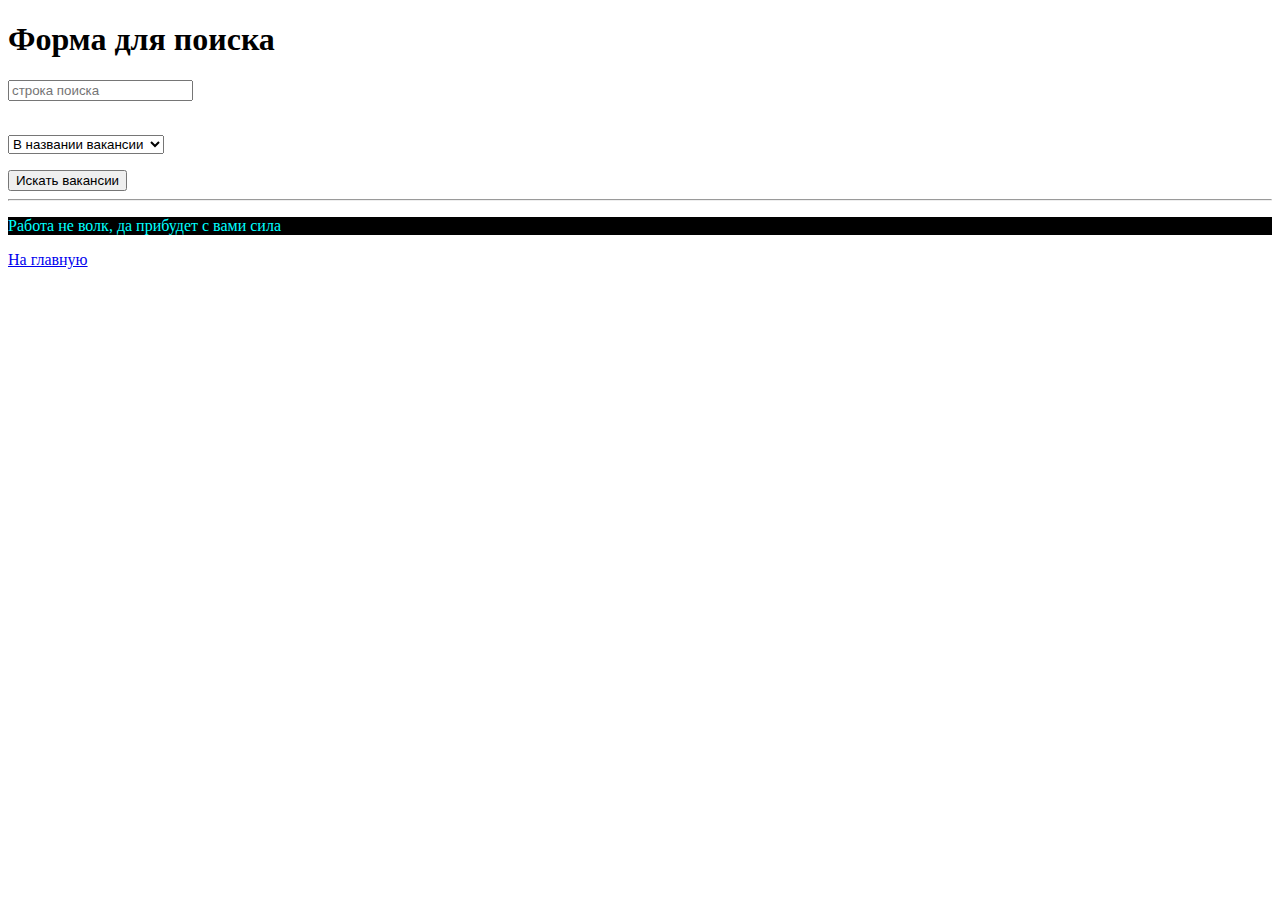
==== hhru/templates/form.html @ 822c423d "Added form.html and results.html" ====
<!DOCTYPE html>
<html lang="en">
<head>
    <meta charset="UTF-8">
    <title>Поиск</title>
<!--    подключение css-->
    <link href="main.css" rel="stylesheet">

</head>
<body>

    <h1>Форма для поиска</h1>
    <!--    form для отправки данных на сервер-->
    <form action="results.html">
<!--        input - поля для ввода данных или кнопки-->
<!--        type - тип поля, value-его значение, placeholder-подсказка-->
        <input type="text" name="query_string" value="" placeholder="строка поиска">
        <br>
        <br>
<!--        submit - кнопка-->
<!--        select - выпадающий список-->
        <p><select name="where">
                <option value="all">Везде</option>
                <option value="company">В названии компании</option>
                <option selected value="name">В названии вакансии</option>
            </select></p>
        <input type="submit" value="Искать вакансии">
    </form>
    <hr>

<p class="proverb">
    Работа не волк, да прибудет с вами сила
</p>

    <a href="index.html">На главную</a>
</body>
</html>
---- hhru/templates/main.css ----
.proverb {
    color: aqua;
    background-color: black;
}

.maintext {
    color: black;
}
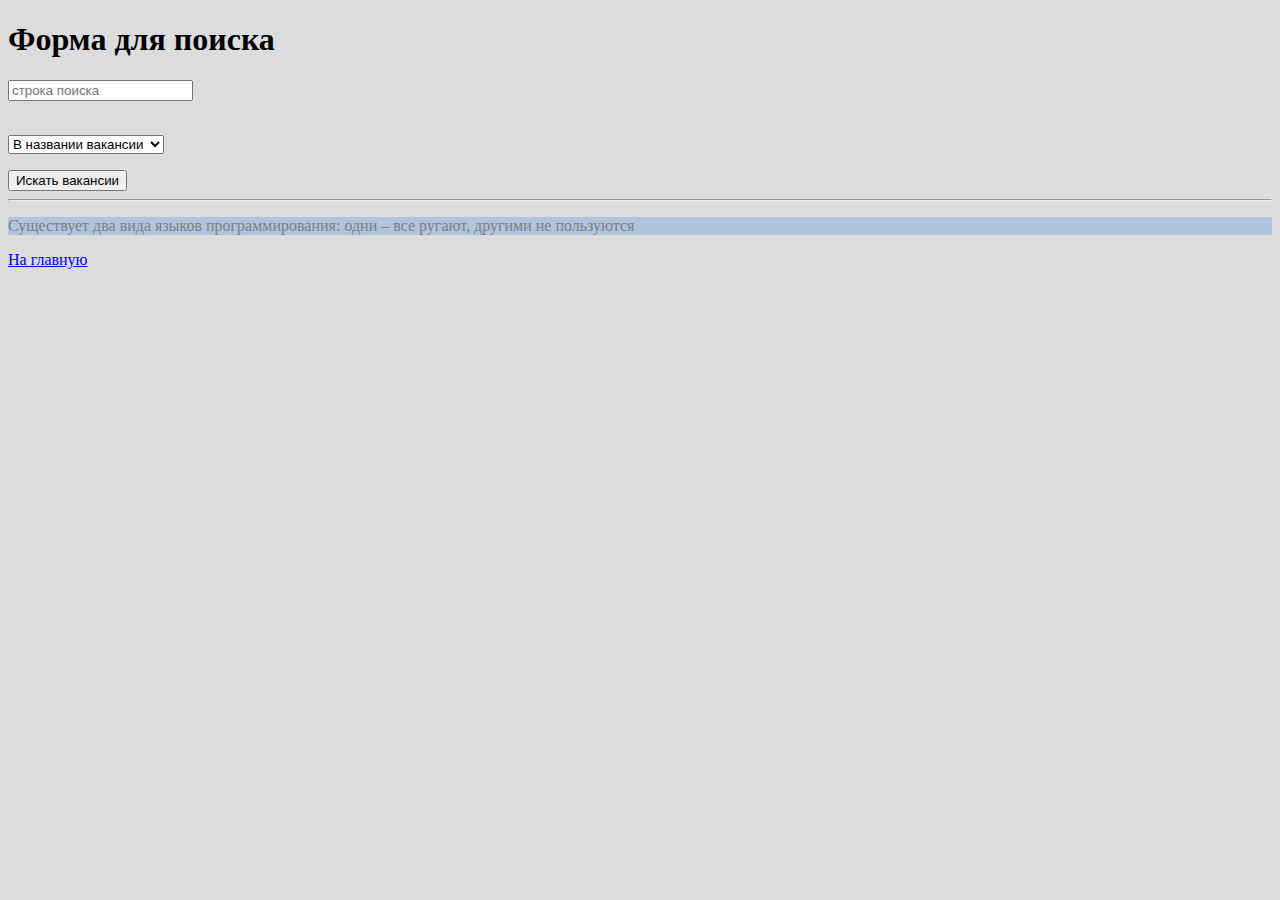
==== commit 30d195bf: "refactoring" ====
--- a/hhru/templates/form.html
+++ b/hhru/templates/form.html
@@ -7,7 +7,7 @@
     <link href="main.css" rel="stylesheet">
 
 </head>
-<body>
+<body class="maintext">
 
     <h1>Форма для поиска</h1>
     <!--    form для отправки данных на сервер-->
@@ -29,7 +29,7 @@
     <hr>
 
 <p class="proverb">
-    Работа не волк, да прибудет с вами сила
+    Существует два вида языков программирования: одни – все ругают, другими не пользуются
 </p>
 
     <a href="index.html">На главную</a>
--- a/hhru/templates/main.css
+++ b/hhru/templates/main.css
@@ -1,8 +1,9 @@
 .proverb {
-    color: aqua;
-    background-color: black;
+    color: Grey;
+    background-color: LightSteelBlue;
 }
 
 .maintext {
     color: black;
+    background-color: Gainsboro;
 }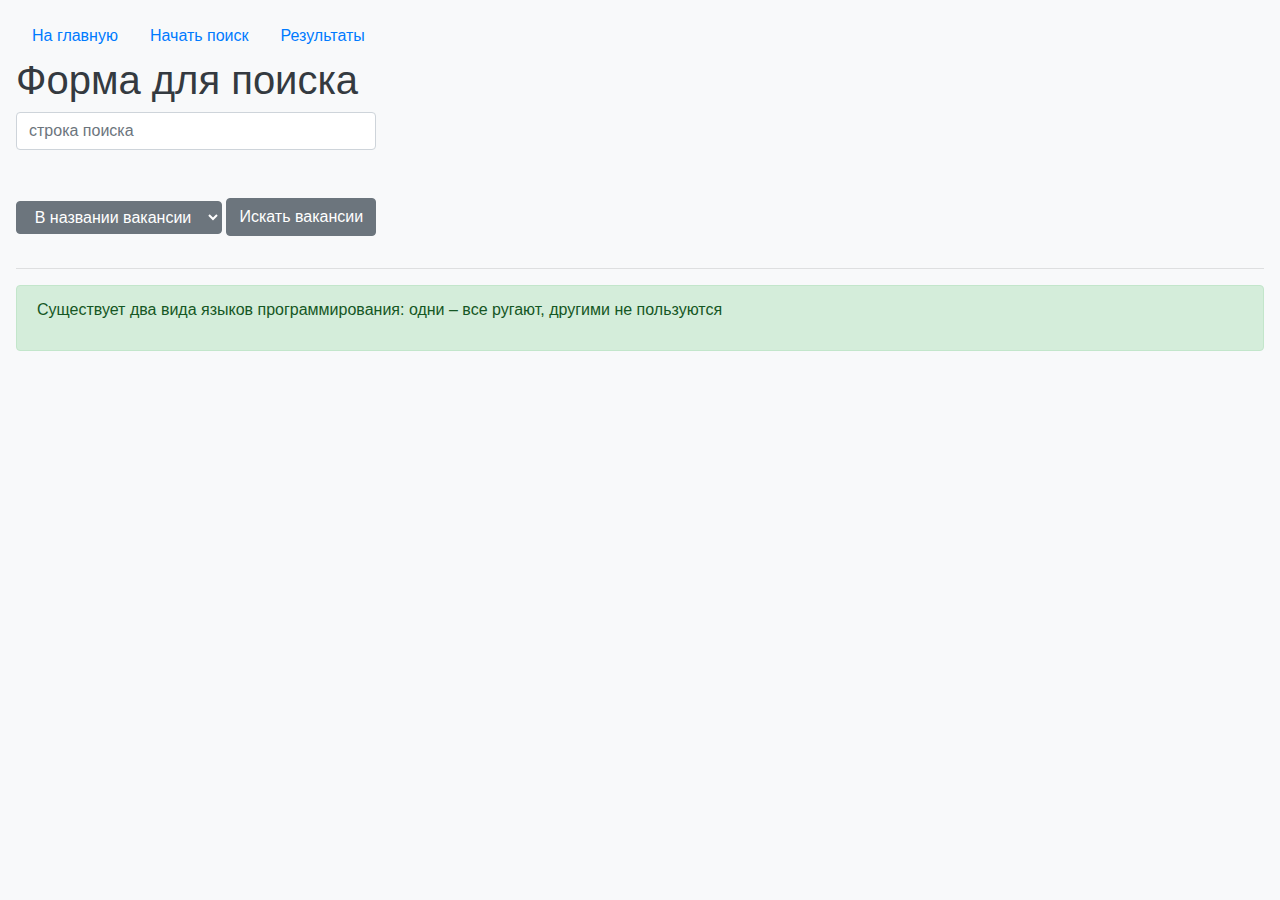
==== commit 0a6f7d47: "refactoring" ====
--- a/hhru/templates/form.html
+++ b/hhru/templates/form.html
@@ -4,34 +4,47 @@
     <meta charset="UTF-8">
     <title>Поиск</title>
 <!--    подключение css-->
-    <link href="main.css" rel="stylesheet">
+<!--    <link href="main.css" rel="stylesheet">-->
+    <link href="bootstrap\css\bootstrap.css" rel="stylesheet">
 
 </head>
-<body class="maintext">
-
+<body class="p-3 mb-2 bg-light text-dark">
+<ul class="nav">
+  <li class="nav-item">
+    <a class="nav-link active" href="index.html">На главную</a>
+  </li>
+  <li class="nav-item">
+    <a class="nav-link" href="form.html">Начать поиск</a>
+  </li>
+  <li class="nav-item">
+    <a class="nav-link" href="results.html">Результаты</a>
+  </li>
+</ul>
     <h1>Форма для поиска</h1>
     <!--    form для отправки данных на сервер-->
+    <div class="input-group mb-3">
     <form action="results.html">
 <!--        input - поля для ввода данных или кнопки-->
 <!--        type - тип поля, value-его значение, placeholder-подсказка-->
-        <input type="text" name="query_string" value="" placeholder="строка поиска">
+        <input type="text" name="query_string" value="" placeholder="строка поиска" class="form-control">
         <br>
         <br>
 <!--        submit - кнопка-->
 <!--        select - выпадающий список-->
-        <p><select name="where">
+        <p><select name="where" class="btn btn-secondary dropdown-toggle">
                 <option value="all">Везде</option>
                 <option value="company">В названии компании</option>
                 <option selected value="name">В названии вакансии</option>
-            </select></p>
-        <input type="submit" value="Искать вакансии">
+            </select>
+        <input type="submit" value="Искать вакансии" class="btn btn-secondary"></p>
     </form>
+    </div>
     <hr>
 
-<p class="proverb">
+<div class="alert alert-success" role="alert"><p>
     Существует два вида языков программирования: одни – все ругают, другими не пользуются
-</p>
+</p></div>
 
-    <a href="index.html">На главную</a>
+
 </body>
 </html>